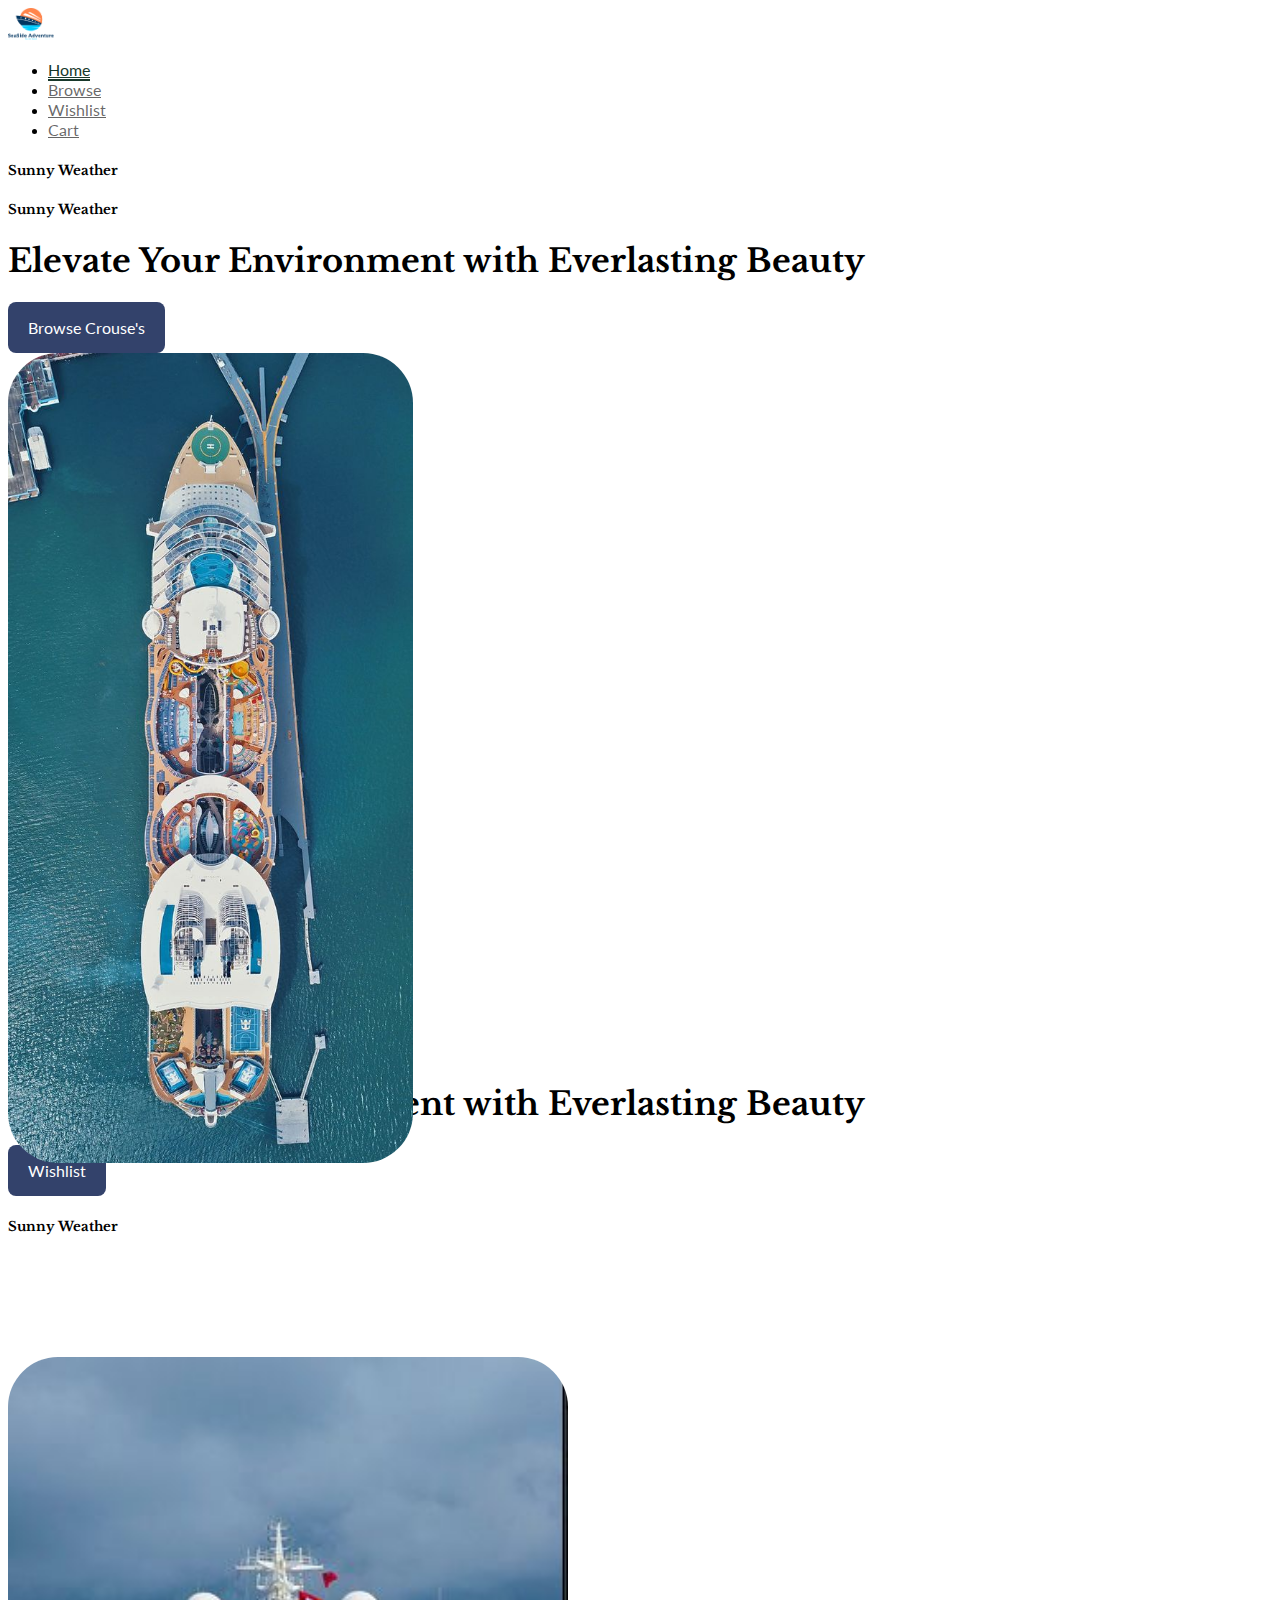
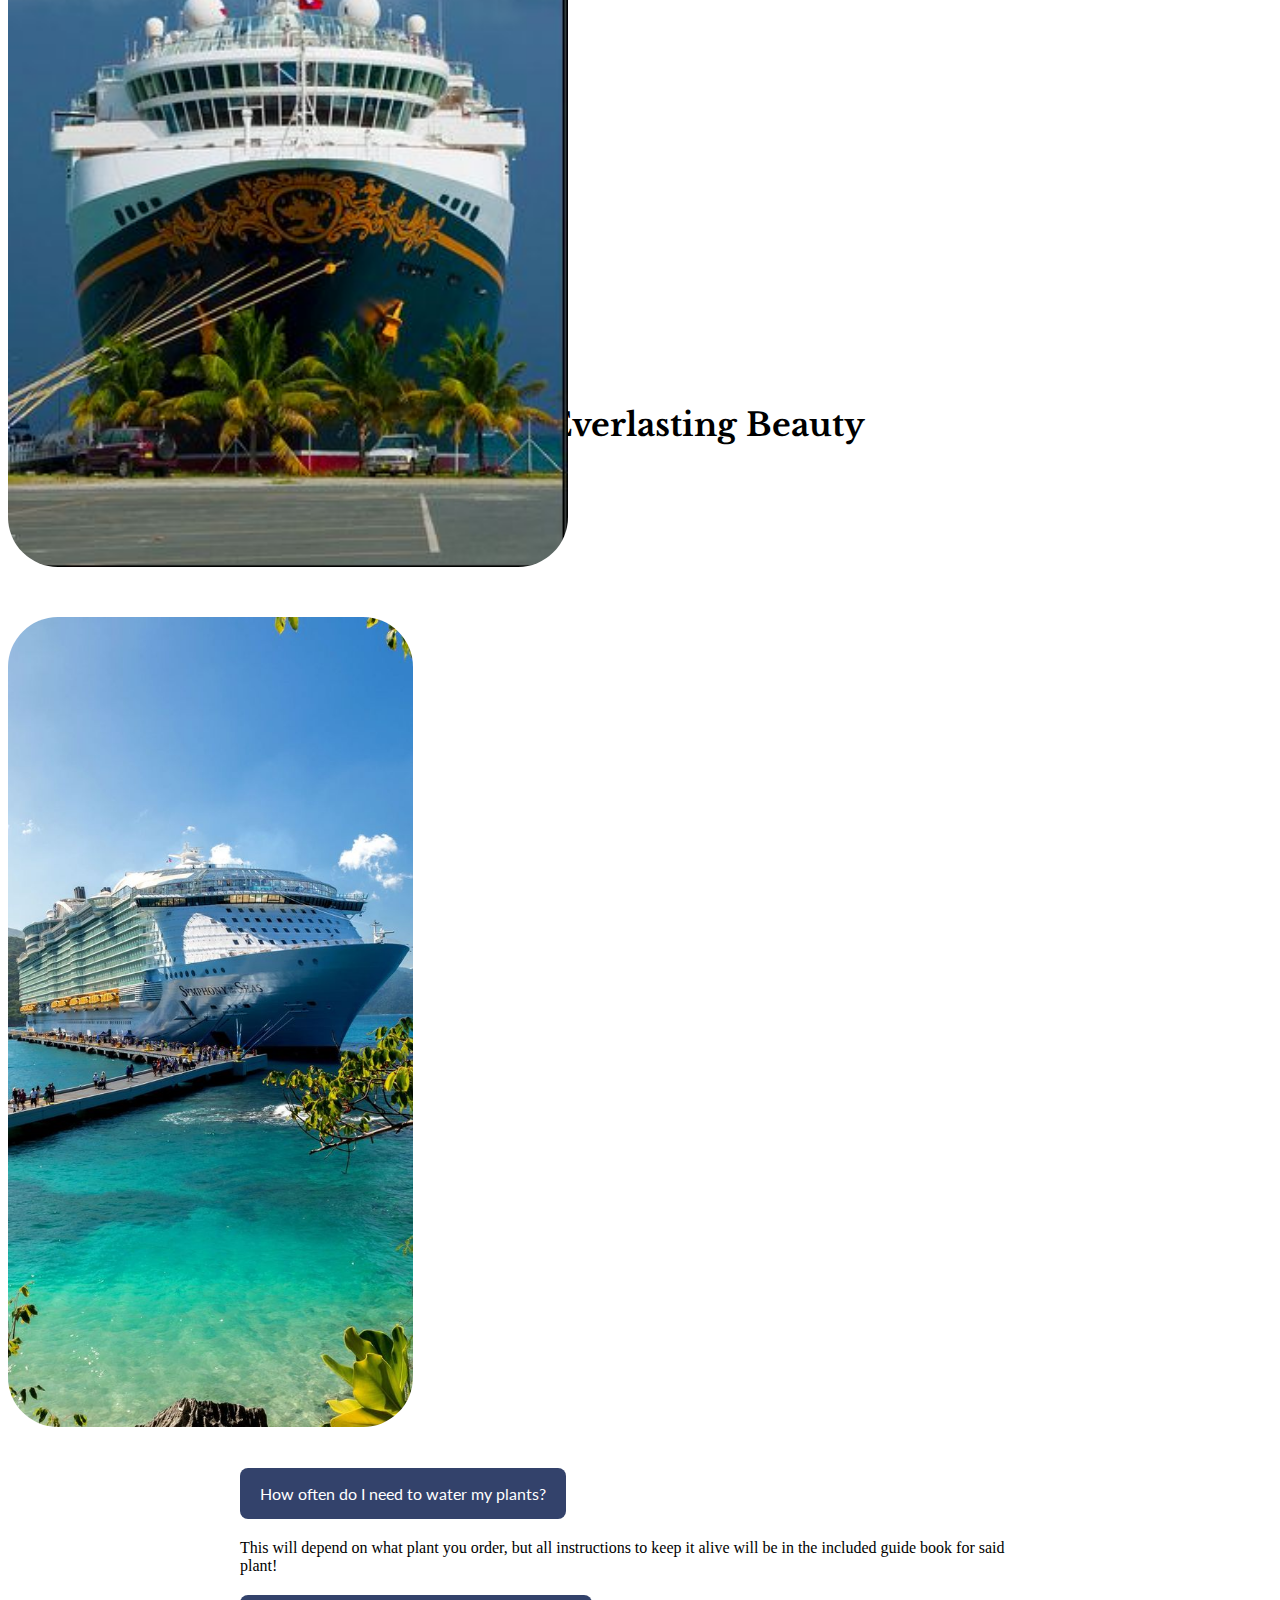
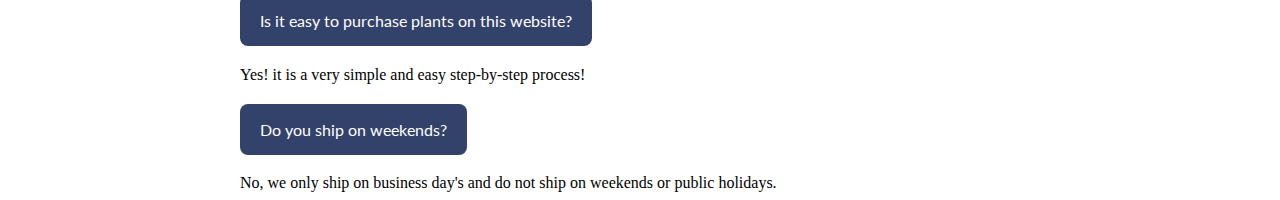
==== index.html @ 9c477562 "MainInfo" ====
<!doctype html>
<html lang="en">
  <head>
    <meta charset="utf-8">
    <meta name="viewport" content="width=device-width, initial-scale=1">
    <title>Sea Cruise Adventure</title>

    <!-- Style Sheets -->
    <link href="https://cdn.jsdelivr.net/npm/bootstrap@5.3.0/dist/css/bootstrap.min.css" rel="stylesheet" integrity="sha384-9ndCyUaIbzAi2FUVXJi0CjmCapSmO7SnpJef0486qhLnuZ2cdeRhO02iuK6FUUVM" crossorigin="anonymous">
    <link rel="stylesheet" href="styles/main.css">
  </head>
  <body>

    <!-- ------------------------------------------------------------------------------------------------ -->
    <!-- Nav Bar -->

    <nav class="navbar fixed-top">
      <div class="container">
        
        <!-- Logo -->
        <a class="navbar-brand" href="#">
          <img src="assets/newAssets/Untitled-1.png" alt="Logo" height="32">
        </a>

        <!-- Nav Items -->
        <ul class="nav">
          <li class="nav-item">
            <a class="nav-link active" aria-current="page" href="/Term3FinalWebDv100/index.html">Home</a>
          </li>
          <li class="nav-item">
            <a class="nav-link" href="../Term3FinalWebDv100/browse.html">Browse</a>
          </li>
          <li class="nav-item">
            <a class="nav-link" href="../Term3FinalWebDv100/wishlist.html">Wishlist</a>
          </li>
          <li class="nav-item">
            <a class="nav-link" href="/cart.html">Cart</a>
          </li>
        </ul>

      </div>
    </nav>

    <!-- ------------------------------------------------------------------------------------------------ -->
    <!-- Carousel -->
    

    <div id="carouselExample" class="carousel carousel-dark slide">
      <div class="carousel-inner">
        <!-- Slide 1 -->
        <div class="carousel-item active">
          <div class="container">
            <div class="row full-height">
              <div class="col align-self-center">
                <h5 id="temp" class="priMed fs04 italics">Sunny Weather</h5>
                <h5 id="tempTwo" class="priMed fs04 italics">Sunny Weather</h5>
                <h1>Elevate Your Environment with Everlasting Beauty</h1>
                <button class="mt-4">Browse Crouse's</button>
              </div>
              <div class="col align-self-end">
                <img src="assets/newAssets/290797e48edb3e933485b17002f5e33b.jpg" class="hero-image" id="hero-image">
              </div>
            </div>
          </div>
        </div>

        <!-- Slide 2 -->
        <div class="carousel-item full-height">
          <div class="container">
            <div class="row full-height">
              <div class="col align-self-center">
                <h1>Elevate Your Environment with Everlasting Beauty</h1>
                <button class="mt-4">Wishlist</button>
              </div>
              <div class="col align-self-end"> 
                <h5 id="temp" class="priMed fs04 italics">Sunny Weather</h5>
                <img src="assets/newAssets/08cfd33ef641d38397581cbeba5edef7.jpg" class="hero-image" id="hero-image">
              </div>
            </div>
          </div>
        </div>
        <!-- Slide 3-->
        <div class="carousel-item full-height">
          <div class="container">
            <div class="row full-height">
              <div class="col align-self-center">
                <h1>Elevate Your Environment with Everlasting Beauty</h1>
                <button class="mt-4">About Us</button>
              </div>
              <div class="col align-self-end">
                <img src="assets/newAssets/1f326f56fa5dc2222d8f7bf0cb2ce1d7.jpg" class="hero-image" id="hero-image">
              </div>
            </div>
          </div>
        </div>

      </div>

      <!-- Carousel Controls -->
      <button class="carousel-control-prev" type="button" data-bs-target="#carouselExample" data-bs-slide="prev">
        <span class="carousel-control-prev-icon" aria-hidden="true"></span>
        <span class="visually-hidden">Previous</span>
      </button>
      <button class="carousel-control-next" type="button" data-bs-target="#carouselExample" data-bs-slide="next">
        <span class="carousel-control-next-icon" aria-hidden="true"></span>
        <span class="visually-hidden">Next</span>
      </button>
    </div>

    
    <!--Accordion-->
    <div class="accordion" id="accordionExample">
      <div class="accordion-item">
        <h2 class="accordion-header">
          <button class="accordion-button" type="button" data-bs-toggle="collapse" data-bs-target="#collapseOne" aria-expanded="true" aria-controls="collapseOne">
            How often do I need to water my plants?
          </button>
        </h2>
        <div id="collapseOne" class="accordion-collapse collapse" data-bs-parent="#accordionExample">
          <div class="accordion-body">
            This will depend on what plant you order, but all instructions to keep it alive will be in the included guide book for said plant!
          </div>
        </div>
      </div>
      <div class="accordion-item">
        <h2 class="accordion-header">
          <button class="accordion-button collapsed" type="button" data-bs-toggle="collapse" data-bs-target="#collapseTwo" aria-expanded="false" aria-controls="collapseTwo">
            Is it easy to purchase plants on this website?
          </button>
        </h2>
        <div id="collapseTwo" class="accordion-collapse collapse" data-bs-parent="#accordionExample">
          <div class="accordion-body">
            Yes! it is a very simple and easy step-by-step process!
          </div>
        </div>
      </div>
      <div class="accordion-item">
        <h2 class="accordion-header">
          <button class="accordion-button collapsed" type="button" data-bs-toggle="collapse" data-bs-target="#collapseThree" aria-expanded="false" aria-controls="collapseThree">
            Do you ship on weekends?
          </button>
        </h2>
        <div id="collapseThree" class="accordion-collapse collapse" data-bs-parent="#accordionExample">
          <div class="accordion-body">
            No, we only ship on business day's and do not ship on weekends or public holidays.
          </div>
        </div>
      </div>
    </div>
  </div>
</div>

    <!-- Javascript -->
    <script src="https://cdn.jsdelivr.net/npm/@popperjs/core@2.11.8/dist/umd/popper.min.js" integrity="sha384-I7E8VVD/ismYTF4hNIPjVp/Zjvgyol6VFvRkX/vR+Vc4jQkC+hVqc2pM8ODewa9r" crossorigin="anonymous"></script>
    <script src="https://cdn.jsdelivr.net/npm/bootstrap@5.3.0/dist/js/bootstrap.min.js" integrity="sha384-fbbOQedDUMZZ5KreZpsbe1LCZPVmfTnH7ois6mU1QK+m14rQ1l2bGBq41eYeM/fS" crossorigin="anonymous"></script>
    <script src="https://ajax.googleapis.com/ajax/libs/jquery/3.7.0/jquery.min.js"></script>
    <script src="scripts/main.js"></script>

  </body>
</html>
---- styles/main.css ----
@import url('https://fonts.googleapis.com/css2?family=Lato&family=Libre+Baskerville:wght@700&display=swap');
@import url("https://cdn.jsdelivr.net/npm/bootstrap-icons@1.10.5/font/bootstrap-icons.css");
@import url("https://cdnjs.cloudflare.com/ajax/libs/animate.css/4.1.1/animate.min.css");

/* ---------------------------------------- */
/* Global Styles */

/* Fonts */
h1,h2,h3,h4,h5,h6 {
    font-family: 'Libre Baskerville', serif;
}

p {
    font-family: 'Lato', sans-serif;
    font-size: 16px;
}

/* Spacing */
.full-height {
    height: 100vh;
}

/* ---------------------------------------- */
/* Components */

button {
    border: none;
    padding: 16px 20px;
    border-radius: 8px;
    background: #33426b;
    font-family: 'Lato', sans-serif;
    font-size: 16px;
    color: white;
}

/* ---------------------------------------- */
/* Bootstrap Component Overrides */

/* Navigation */

.nav-link {
    font-family: 'Lato', sans-serif;
    color: rgba(0, 0, 0, 0.60);
}

.nav-link:hover {
    color: #18382B;
}

.nav-link.active {
    border-bottom: 2px solid #18382B;
    color: #18382B;
}


/* Carousel */

.carousel-item {
    background-color: #ffffff;
}

.carousel-control-next, .carousel-control-prev {
    top: auto;
    right: auto;
    left: 24px;
    bottom: 24px;
    width: auto;
    background-color: white;
    padding: 12px;
    border-radius: 50%;
}

.carousel-control-next {
    left: 84px;
}

/* Card */

.card {
    border-radius: 150px 150px 12px 12px;
    background: #F3F3F3;
    text-align: center;
    height: 440px;
    border: none;
}

.card-img-top {
    width:auto;
    height:320px;
    margin: auto;
    transition: all .3s cubic-bezier(0.075, 0.82, 0.165, 1); 
}

.card-img-top.small {
    height:200px;
}

.card-text {
    color: #18382B;
}

/* ---------------------------------------------------------------- */
/* Home Page */

.hero-image {
    height: 90vh; 
    position: relative;
    bottom: -100px;
    border-radius: 50px;
}

.accordion{
    width: 800px;
    margin: auto;
    padding-top: 100px;
}

.newTo{
    padding-top: 50px;
}
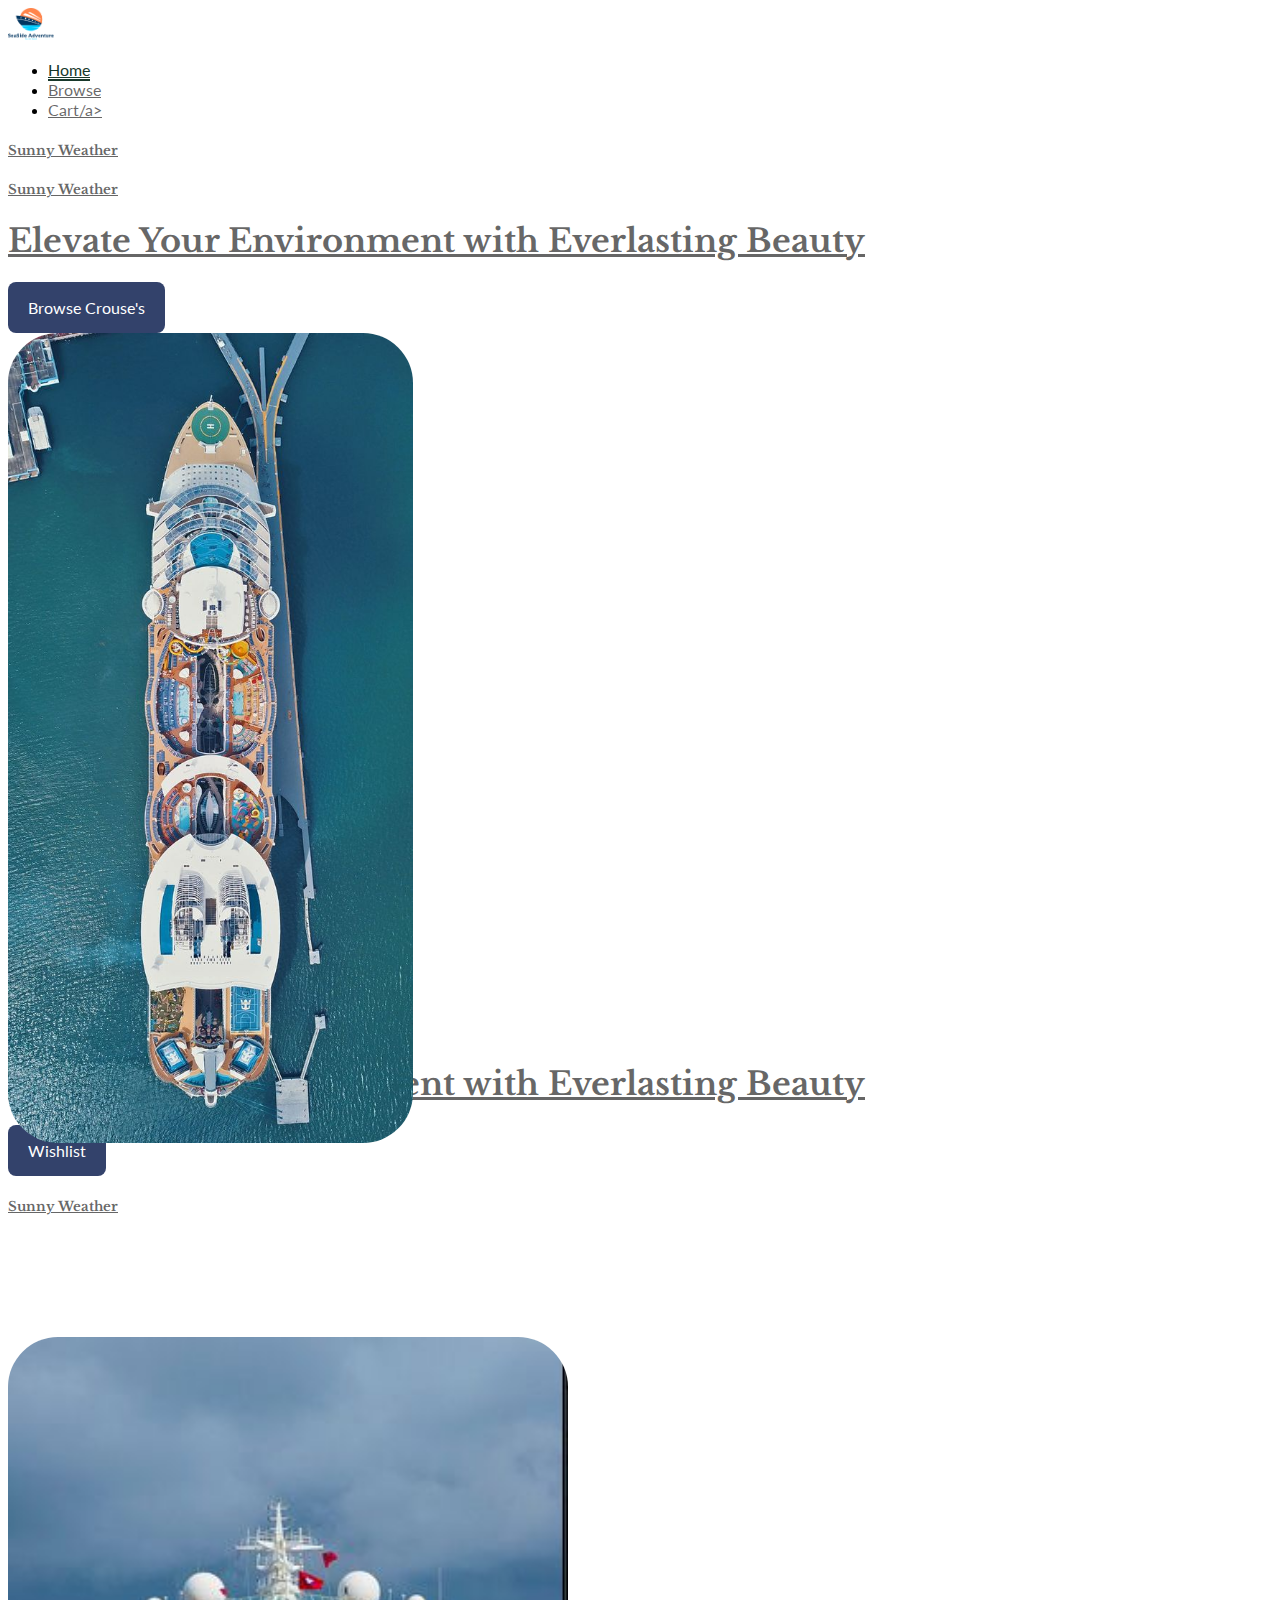
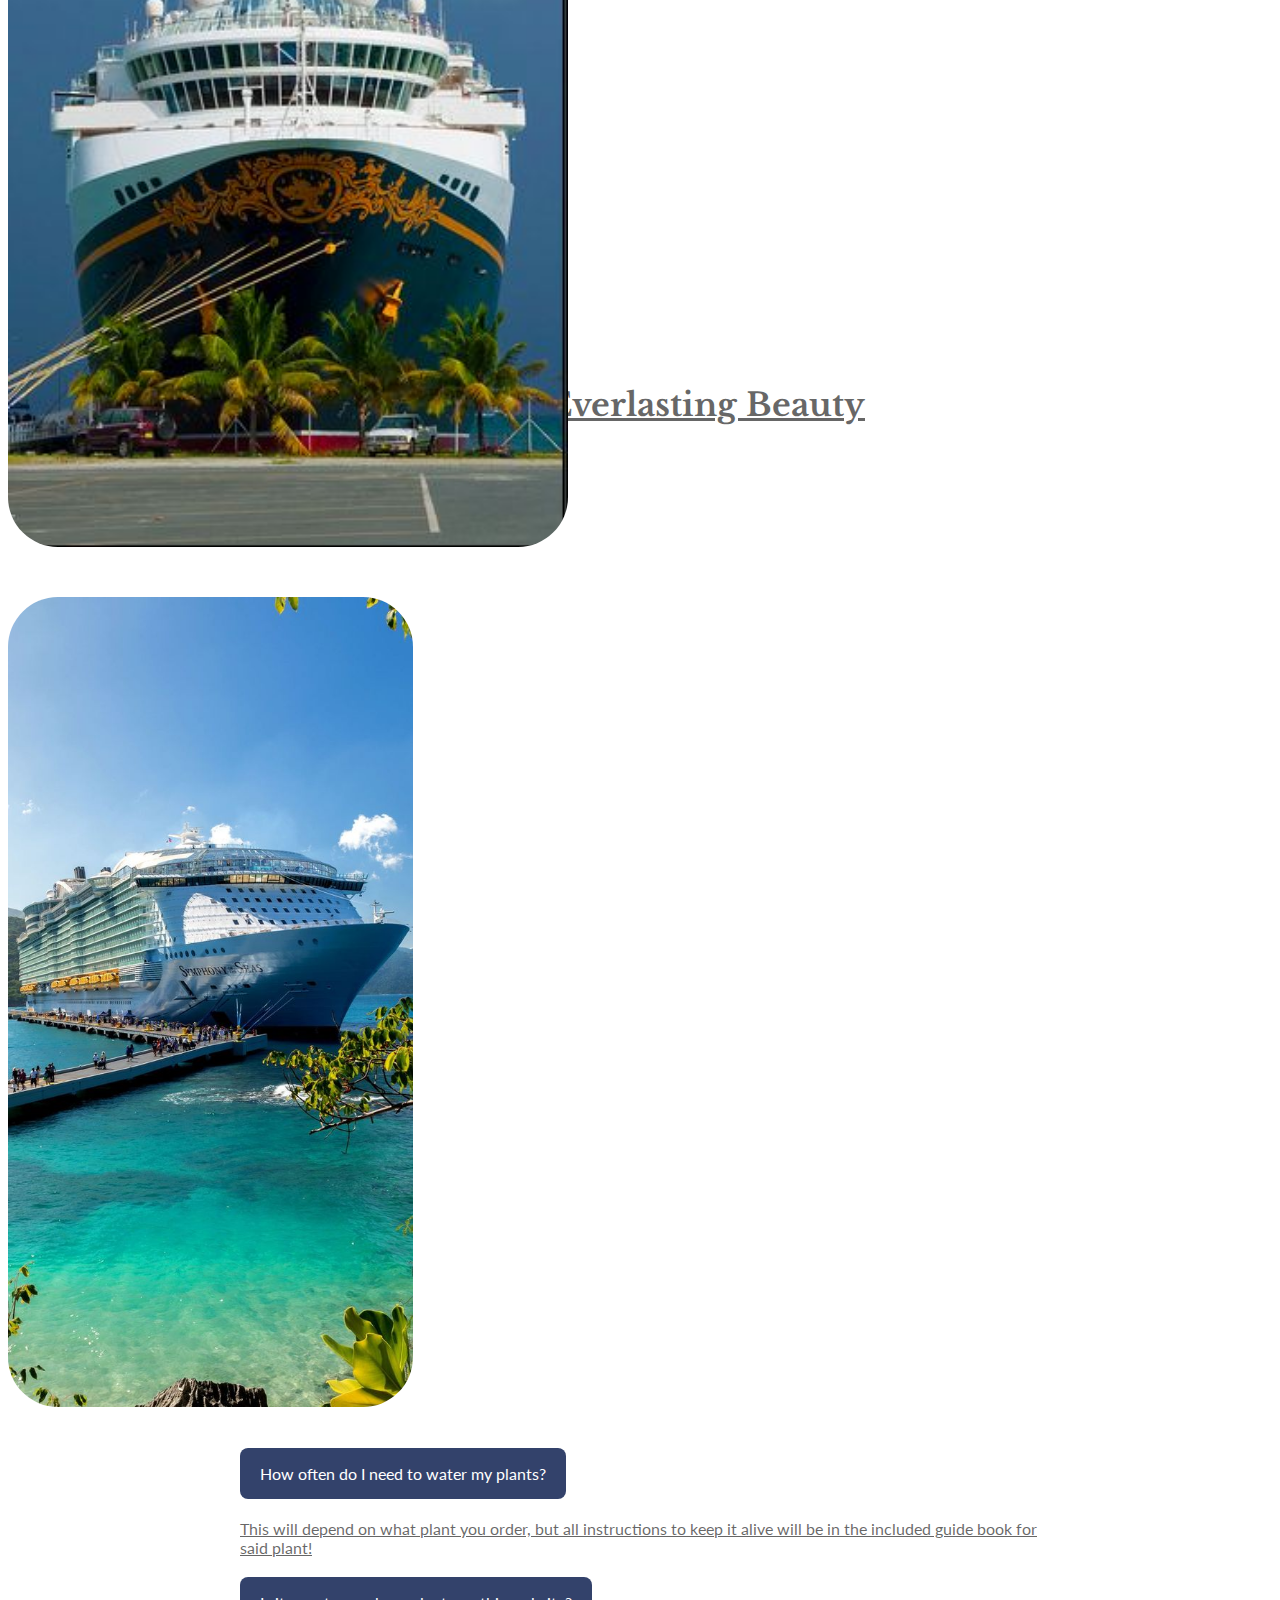
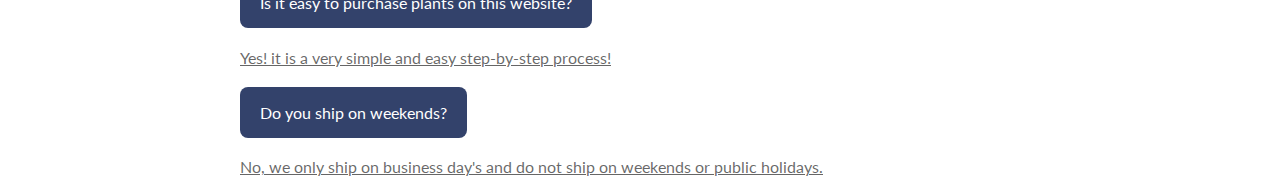
==== commit b875bc60: "AddToCartDone" ====
--- a/index.html
+++ b/index.html
@@ -31,10 +31,7 @@
             <a class="nav-link" href="../Term3FinalWebDv100/browse.html">Browse</a>
           </li>
           <li class="nav-item">
-            <a class="nav-link" href="../Term3FinalWebDv100/wishlist.html">Wishlist</a>
-          </li>
-          <li class="nav-item">
-            <a class="nav-link" href="/cart.html">Cart</a>
+            <a class="nav-link" href="../Term3FinalWebDv100/wishlist.html">Cart/a>
           </li>
         </ul>
 
--- a/styles/main.css
+++ b/styles/main.css
@@ -118,3 +118,9 @@
 .newTo{
     padding-top: 50px;
 }
+
+.list-group{
+    padding-top: 50px;
+    width: 90%;
+    margin: 20px;
+}
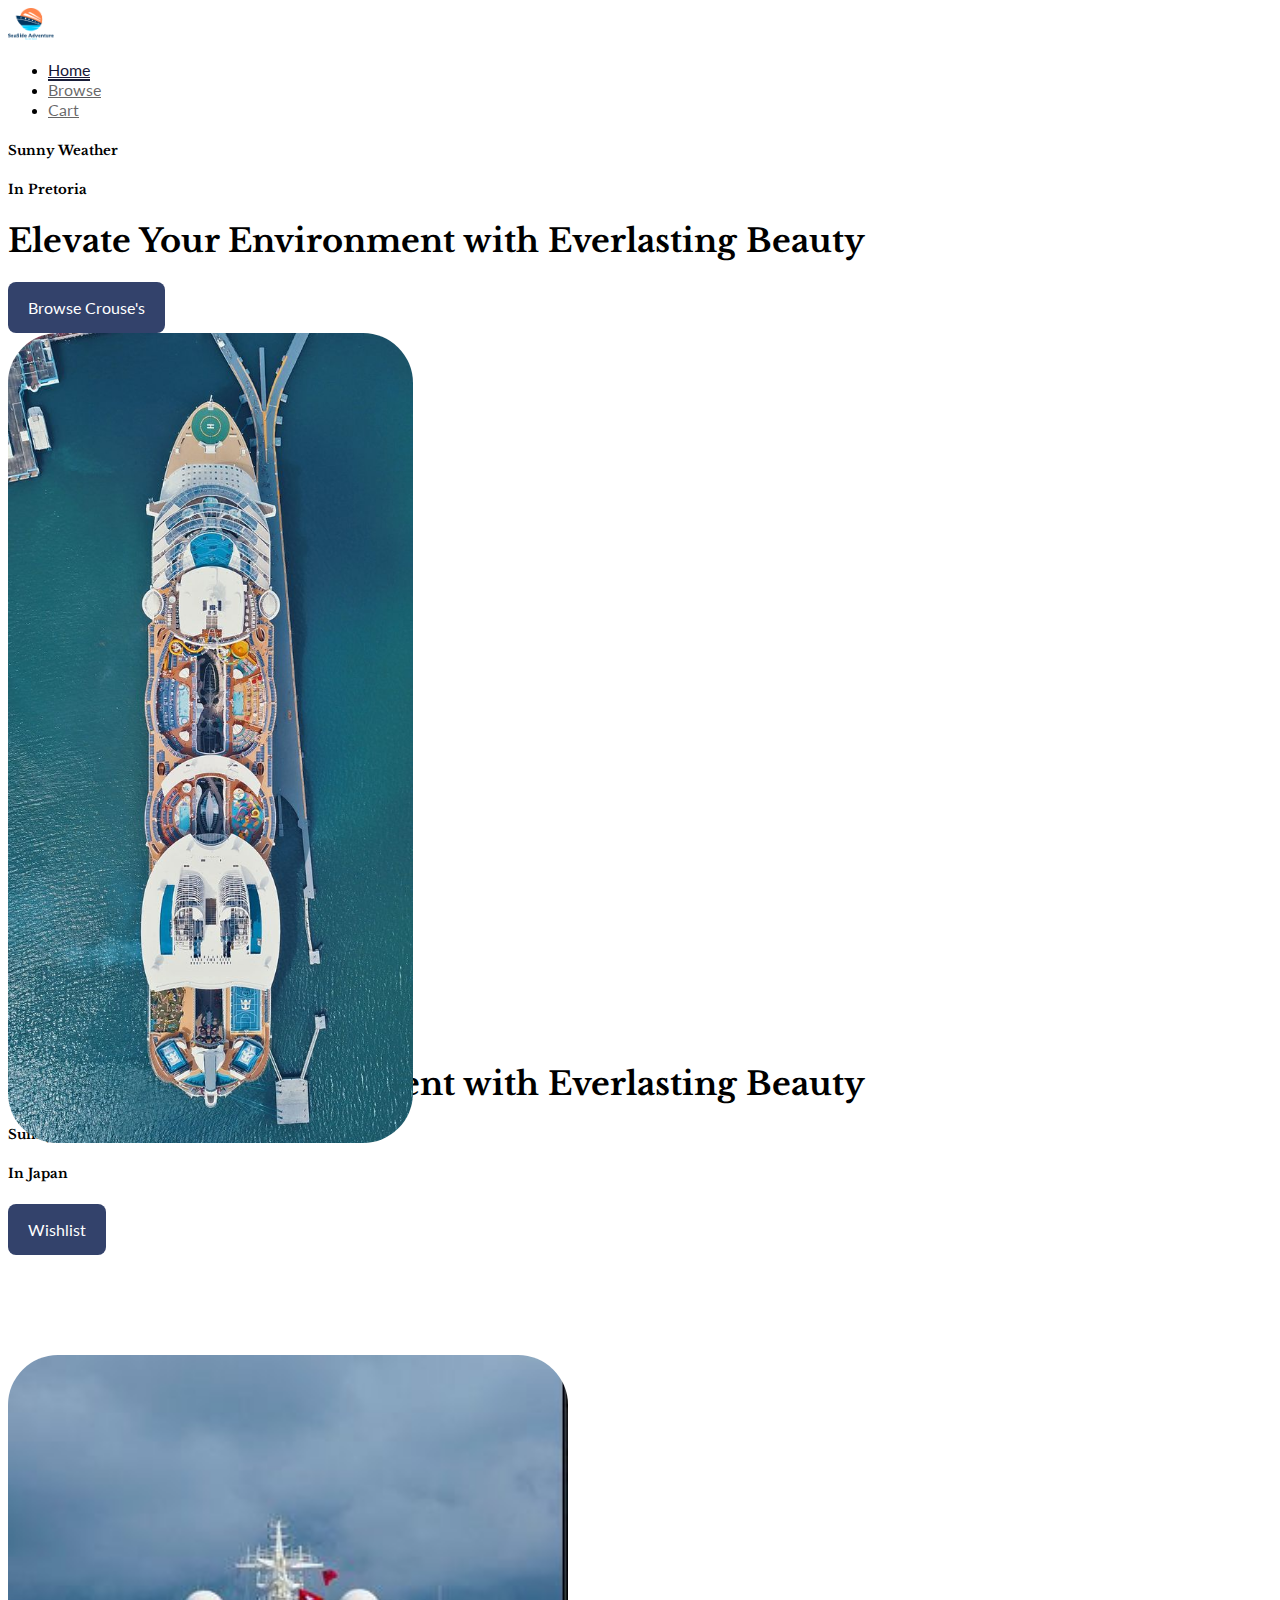
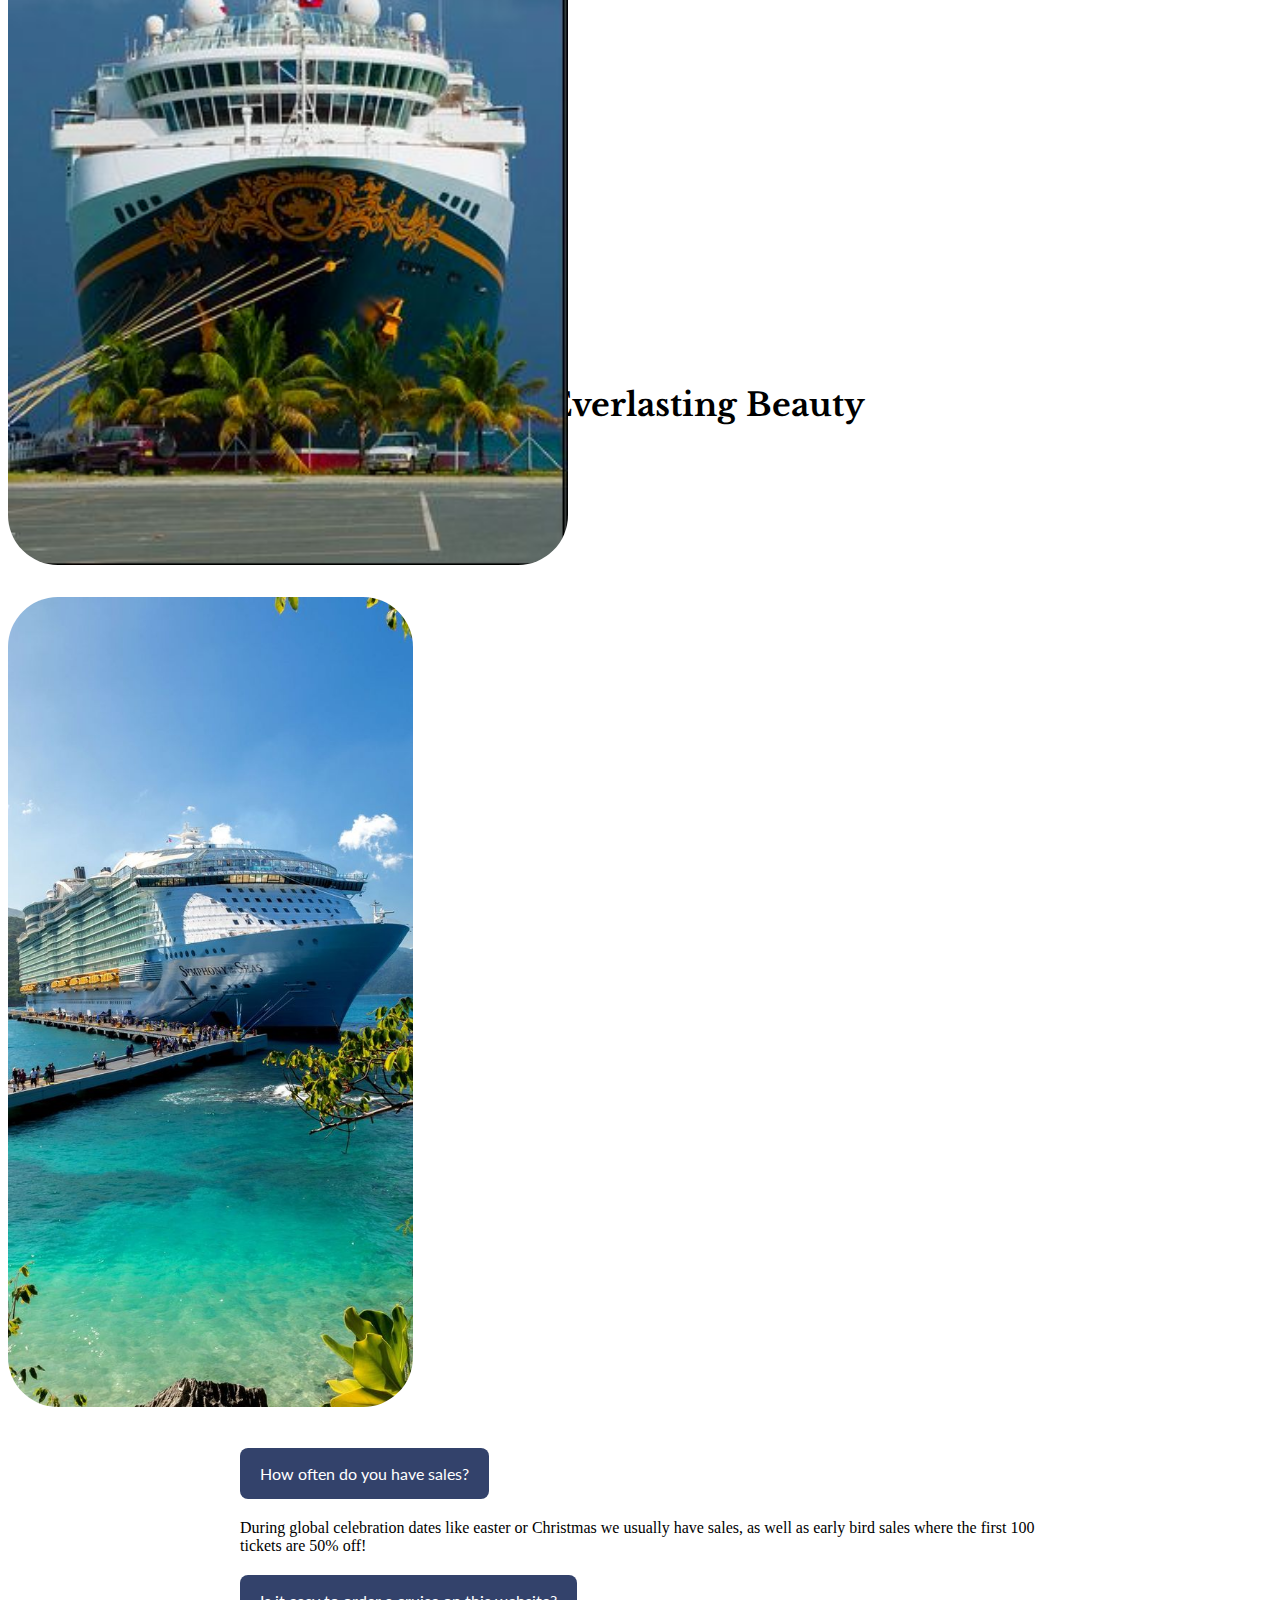
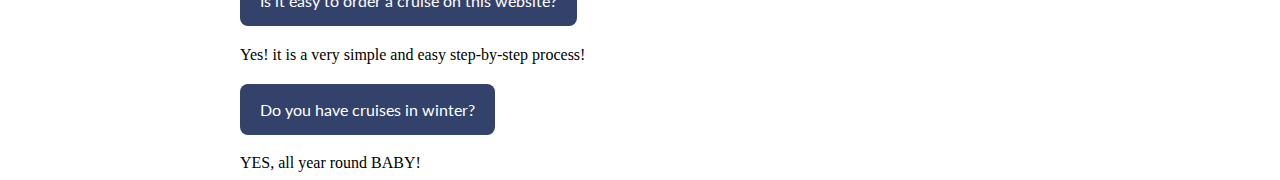
==== commit 71f58eaa: "Final Comit" ====
--- a/index.html
+++ b/index.html
@@ -19,7 +19,7 @@
         
         <!-- Logo -->
         <a class="navbar-brand" href="#">
-          <img src="assets/newAssets/Untitled-1.png" alt="Logo" height="32">
+          <img src="assets/newAssets/Untitled-1.png" alt="Logo" height="32" class="logoH">
         </a>
 
         <!-- Nav Items -->
@@ -31,7 +31,7 @@
             <a class="nav-link" href="../Term3FinalWebDv100/browse.html">Browse</a>
           </li>
           <li class="nav-item">
-            <a class="nav-link" href="../Term3FinalWebDv100/wishlist.html">Cart/a>
+            <a class="nav-link" href="../Term3FinalWebDv100/wishlist.html">Cart</a>
           </li>
         </ul>
 
@@ -49,8 +49,8 @@
           <div class="container">
             <div class="row full-height">
               <div class="col align-self-center">
-                <h5 id="temp" class="priMed fs04 italics">Sunny Weather</h5>
-                <h5 id="tempTwo" class="priMed fs04 italics">Sunny Weather</h5>
+                <h5 id="temp" class="priMed fs04 italics">Sunny Weather</h5><h5>In Pretoria</h5>
+
                 <h1>Elevate Your Environment with Everlasting Beauty</h1>
                 <button class="mt-4">Browse Crouse's</button>
               </div>
@@ -67,10 +67,10 @@
             <div class="row full-height">
               <div class="col align-self-center">
                 <h1>Elevate Your Environment with Everlasting Beauty</h1>
+                <h5 id="tempTwo" class="priMed fs04 italics">Sunny Weather</h5><h5>In Japan</h5>
                 <button class="mt-4">Wishlist</button>
               </div>
               <div class="col align-self-end"> 
-                <h5 id="temp" class="priMed fs04 italics">Sunny Weather</h5>
                 <img src="assets/newAssets/08cfd33ef641d38397581cbeba5edef7.jpg" class="hero-image" id="hero-image">
               </div>
             </div>
@@ -110,19 +110,19 @@
       <div class="accordion-item">
         <h2 class="accordion-header">
           <button class="accordion-button" type="button" data-bs-toggle="collapse" data-bs-target="#collapseOne" aria-expanded="true" aria-controls="collapseOne">
-            How often do I need to water my plants?
+            How often do you have sales?
           </button>
         </h2>
         <div id="collapseOne" class="accordion-collapse collapse" data-bs-parent="#accordionExample">
           <div class="accordion-body">
-            This will depend on what plant you order, but all instructions to keep it alive will be in the included guide book for said plant!
+            During global celebration dates like easter or Christmas we usually have sales, as well as early bird sales where the first 100 tickets are 50% off!
           </div>
         </div>
       </div>
       <div class="accordion-item">
         <h2 class="accordion-header">
           <button class="accordion-button collapsed" type="button" data-bs-toggle="collapse" data-bs-target="#collapseTwo" aria-expanded="false" aria-controls="collapseTwo">
-            Is it easy to purchase plants on this website?
+            Is it easy to order a cruise on this website?
           </button>
         </h2>
         <div id="collapseTwo" class="accordion-collapse collapse" data-bs-parent="#accordionExample">
@@ -134,12 +134,12 @@
       <div class="accordion-item">
         <h2 class="accordion-header">
           <button class="accordion-button collapsed" type="button" data-bs-toggle="collapse" data-bs-target="#collapseThree" aria-expanded="false" aria-controls="collapseThree">
-            Do you ship on weekends?
+            Do you have cruises in winter?
           </button>
         </h2>
         <div id="collapseThree" class="accordion-collapse collapse" data-bs-parent="#accordionExample">
           <div class="accordion-body">
-            No, we only ship on business day's and do not ship on weekends or public holidays.
+           YES, all year round BABY!
           </div>
         </div>
       </div>
--- a/styles/main.css
+++ b/styles/main.css
@@ -44,12 +44,12 @@
 }
 
 .nav-link:hover {
-    color: #18382B;
+    color: #182238;
 }
 
 .nav-link.active {
-    border-bottom: 2px solid #18382B;
-    color: #18382B;
+    border-bottom: 2px solid #181d38;
+    color: #181938;
 }
 
 
@@ -96,7 +96,7 @@
 }
 
 .card-text {
-    color: #18382B;
+    color: #182338;
 }
 
 /* ---------------------------------------------------------------- */
@@ -124,3 +124,7 @@
     width: 90%;
     margin: 20px;
 }
+.logoH:hover{
+    height: 50px;
+    width: 80px;
+}
